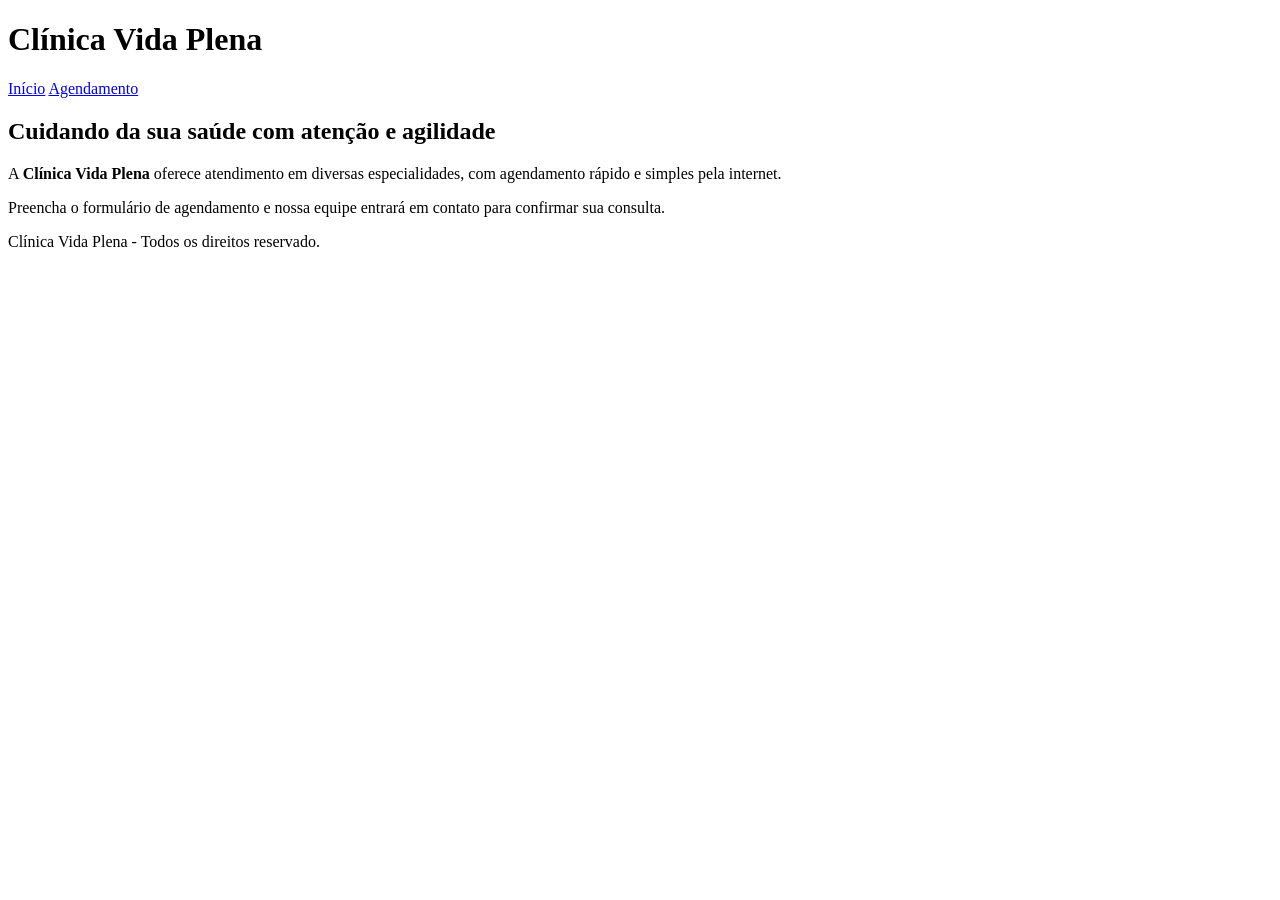
==== index.html @ db9d38da "Importa o projeto Clínica Vida Plena do Roteiro da SA06" ====
<!DOCTYPE html>
<html lang="en">
<head>
    <meta charset="UTF-8">
    <meta name="viewport" content="width=device-width, initial-scale=1.0">
    <title>Clínica Vida Plena</title>
</head>
<body>
    <header>
        <h1>Clínica Vida Plena</h1>
        <nav>
            <a href="index.html">Início</a>
            <a href="agendamento.html">Agendamento</a>
        </nav>
    </header>

    <main>
        <h2>Cuidando da sua saúde com atenção e agilidade</h2>
        <p>
            A <strong>Clínica Vida Plena</strong> oferece atendimento em diversas especialidades, com agendamento rápido e simples pela internet.
        </p>
        <p>
            Preencha o formulário de agendamento e nossa equipe entrará em contato para confirmar sua consulta.
        </p>
    </main>

    <footer>
        <p>
            Clínica Vida Plena - Todos os direitos reservado.
        </p>
    </footer>
</body>
</html>
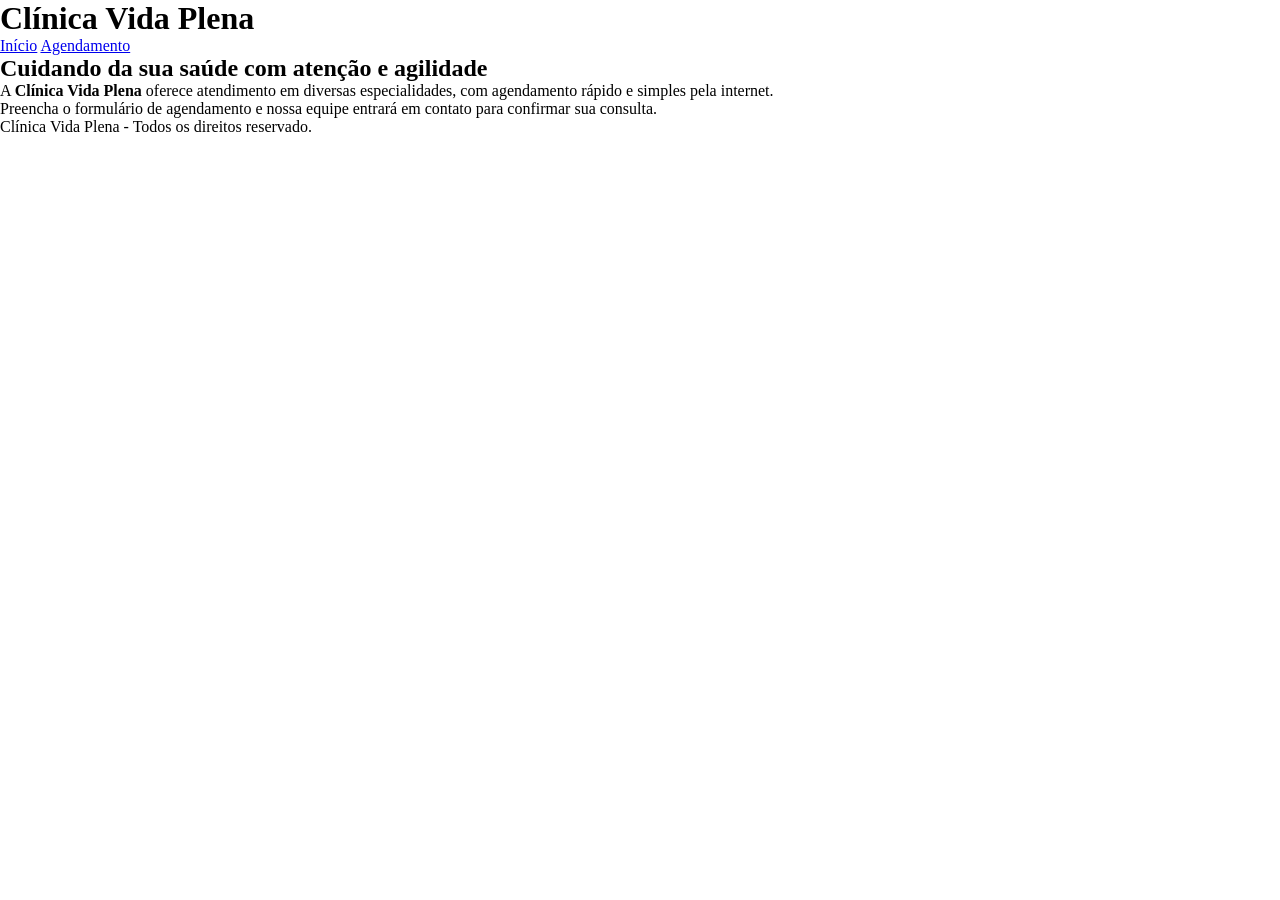
==== commit 0b515fce: "Adiciona reset e conecta style.css" ====
--- a/index.html
+++ b/index.html
@@ -4,6 +4,8 @@
     <meta charset="UTF-8">
     <meta name="viewport" content="width=device-width, initial-scale=1.0">
     <title>Clínica Vida Plena</title>
+    
+    <link rel="stylesheet" href="style.css">
 </head>
 <body>
     <header>
--- a/style.css
+++ b/style.css
@@ -0,0 +1,6 @@
+/* Reset universal */
+* {
+    margin: 0;
+    padding: 0;
+    box-sizing: border-box;
+}
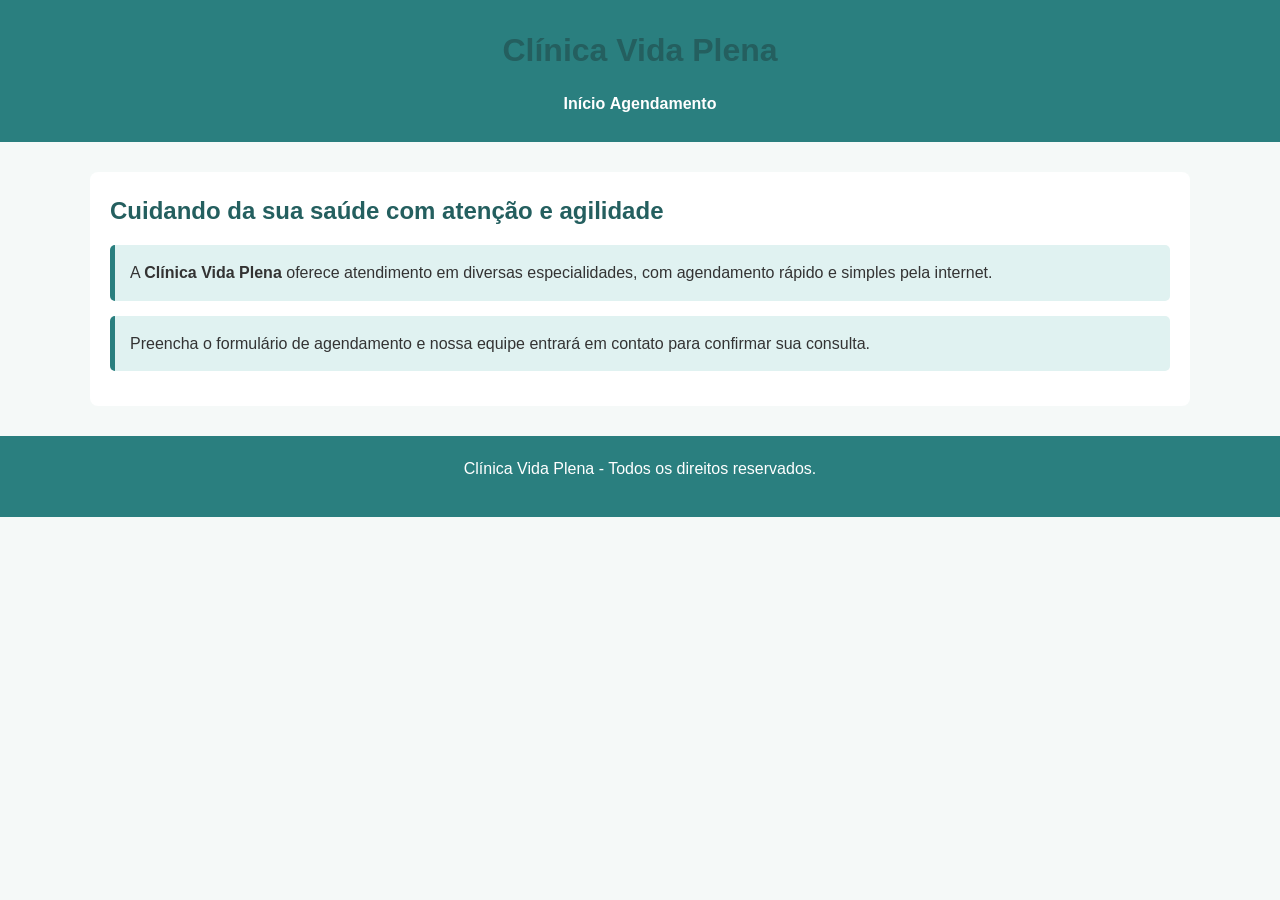
==== commit b0a4dbe6: "Aplica seletores de classe e de ID" ====
--- a/index.html
+++ b/index.html
@@ -1,34 +1,38 @@
 <!DOCTYPE html>
-<html lang="en">
+<html lang="pt-BR">
 <head>
     <meta charset="UTF-8">
     <meta name="viewport" content="width=device-width, initial-scale=1.0">
     <title>Clínica Vida Plena</title>
-    
+
     <link rel="stylesheet" href="style.css">
 </head>
+
 <body>
     <header>
         <h1>Clínica Vida Plena</h1>
+
         <nav>
             <a href="index.html">Início</a>
             <a href="agendamento.html">Agendamento</a>
         </nav>
     </header>
 
-    <main>
+    <main id="principal">
         <h2>Cuidando da sua saúde com atenção e agilidade</h2>
-        <p>
+
+        <p class="aviso">
             A <strong>Clínica Vida Plena</strong> oferece atendimento em diversas especialidades, com agendamento rápido e simples pela internet.
         </p>
-        <p>
+
+        <p class="aviso">
             Preencha o formulário de agendamento e nossa equipe entrará em contato para confirmar sua consulta.
         </p>
     </main>
 
     <footer>
         <p>
-            Clínica Vida Plena - Todos os direitos reservado.
+            Clínica Vida Plena - Todos os direitos reservados.
         </p>
     </footer>
 </body>
--- a/style.css
+++ b/style.css
@@ -3,4 +3,86 @@
     margin: 0;
     padding: 0;
     box-sizing: border-box;
+}
+
+/* Identidade básica da página */
+body {
+    font-family: Arial, sans-serif;
+    color: #333333;
+    background-color: #f5f9f8;
+    line-height: 1.6;
+}
+
+/* Cabeçalho */
+header {
+    background-color: #2a7f7f;
+    color: white;
+    padding: 25px;
+    text-align: center;
+}
+
+/* Menu de navegação */
+nav {
+    margin-top: 15px;
+}
+
+nav ul {
+    list-style: none;
+    display: flex;
+    justify-content: center;
+    gap: 25px;
+}
+
+nav a {
+    color: white;
+    text-decoration: none;
+    font-weight: bold;
+}
+
+nav a:hover {
+    text-decoration: underline;
+}
+
+/* Conteúdo principal */
+main {
+    max-width: 1100px;
+    margin: 30px auto;
+    padding: 20px;
+}
+
+/* Títulos */
+h1,
+h2,
+h3 {
+    margin-bottom: 15px;
+    color: #245f5f;
+}
+
+/* Parágrafos */
+p {
+    margin-bottom: 15px;
+}
+
+/* Rodapé */
+footer {
+    background-color: #2a7f7f;
+    color: white;
+    text-align: center;
+    padding: 20px;
+    margin-top: 30px;
+}
+
+/* Seletor de classe */
+.aviso {
+    background-color: #e0f2f1;
+    border-left: 5px solid #2a7f7f;
+    padding: 15px;
+    margin: 15px 0;
+    border-radius: 5px;
+}
+
+/* Seletor de ID */
+#principal {
+    background-color: white;
+    border-radius: 8px;
 }
